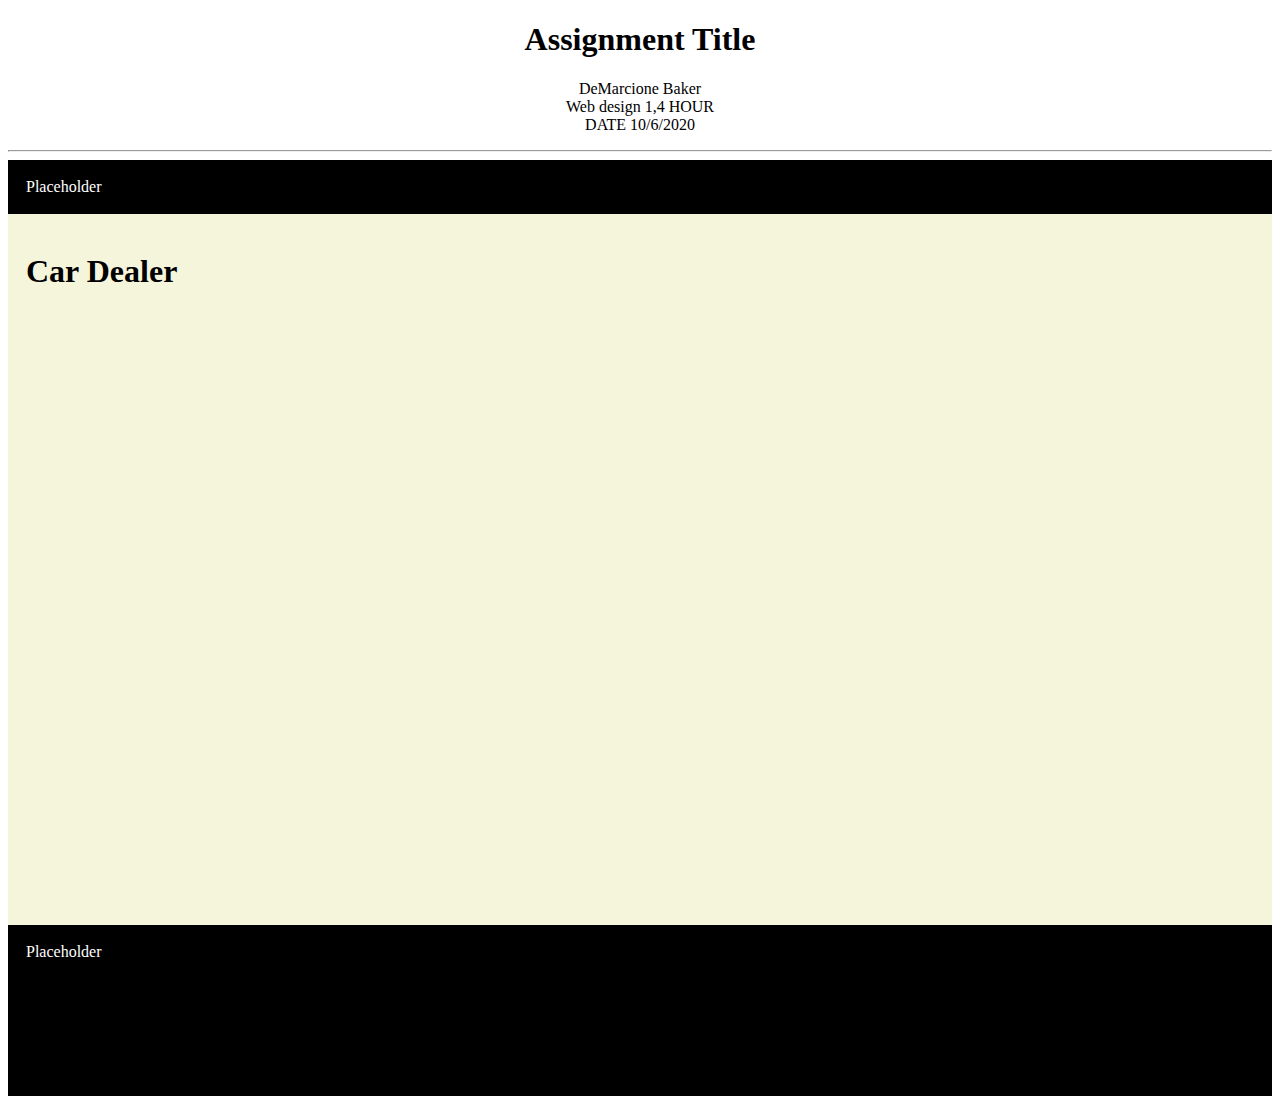
==== cardealer/index.html @ 5a34cc01 "Added Skeleton so we can link to portfolio" ====
<!doctype html>
<html>
    <head>
      <style>
        header{
          text-align:center;
        }
        heaeder h1 {
          background:lightblue;
          :color:white;
          Padding:2vh;
          width:60%;
          margin:auto;
          border-radius:12px;
        }
        nav{
          background:black;
          color:white;
          padding:2vh;
        }
        footer{
          background:black;
          color:white;
          padding:2vh;
          min-height:15vh;
        }
        .container{
          min-height:75vh;
          background:beige;
          margin:auto;
          padding:2vh;
        }
        

  
        
        
        
        
      </style>
      
      
      
      
      
      
        <title>Car Dealer Home</title>
    </head>
    
    <body>
      
      <header>
         <h1>Assignment Title</h1>
        <p>
            DeMarcione Baker<br>
            Web design 1,4 HOUR<br>
            DATE 10/6/2020
        </p>
        <hr>
        
      </header>
      <nav>
        
        Placeholder
        
      </nav>

      <div class="container">
         <!-- Write Assignment code under here-->
        <h1>Car Dealer</h1>
        
        
        
        
        
      </div><!--End of container -->
      <footer>
        
        Placeholder
        
      </footer>
       
       
    
    
    
    
    
    <!-- End of page code, but be sure to copy closing tags below-->
    </body>
</html>
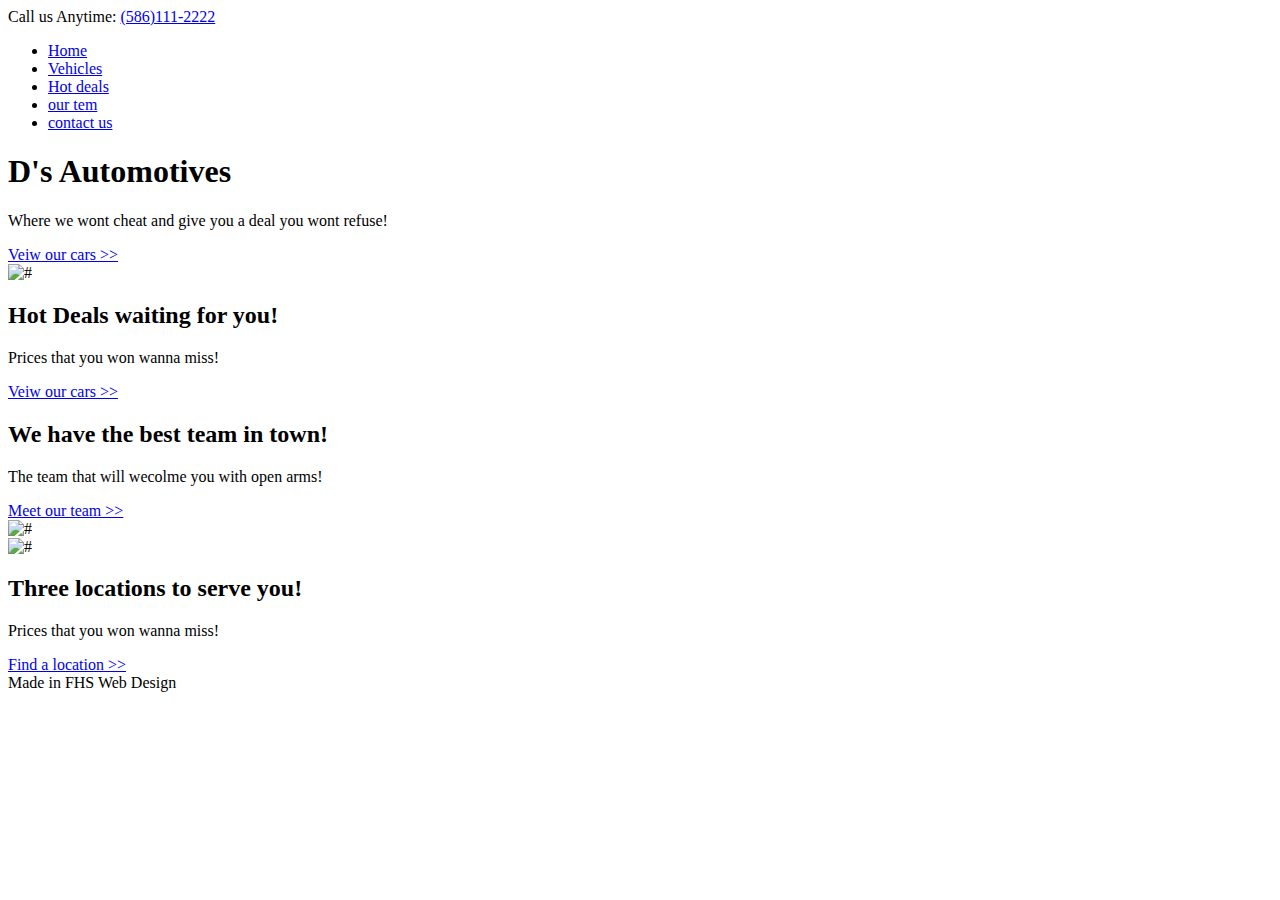
==== commit 593b493f: "Add files via upload" ====
--- a/cardealer/index.html
+++ b/cardealer/index.html
@@ -1,91 +1,156 @@
 <!doctype html>
 <html>
-    <head>
-      <style>
-        header{
-          text-align:center;
-        }
-        heaeder h1 {
-          background:lightblue;
-          :color:white;
-          Padding:2vh;
-          width:60%;
-          margin:auto;
-          border-radius:12px;
-        }
-        nav{
-          background:black;
-          color:white;
-          padding:2vh;
-        }
-        footer{
-          background:black;
-          color:white;
-          padding:2vh;
-          min-height:15vh;
-        }
-        .container{
-          min-height:75vh;
-          background:beige;
-          margin:auto;
-          padding:2vh;
-        }
-        
-
   
-        
-        
-        
-        
-      </style>
+  <head>
+   
+    <style>
       
       
       
+     
       
+    
+    </style>
+    
+    
+   <meta name="viewport" content="width=device-width,initial-scale=1.0">
+    <link type="text/css" rel="stylesheet" href="css/cardeal.css">
+    
+    
+    <title>Car Dealer Home</title>
+  </head>
+  
+  <body>
+    
+  <header>
+  
+  Call us Anytime: <a href="tel:+15861112222">(586)111-2222</a>
+  
+  </header>
+  
+  <nav>
+    
+    <ul>
       
+    <li><a href="index.html">Home</a></li>
+    <li><a href="cars.html">Vehicles</a></li>
+    <li><a href="deals.html">Hot deals</a></li>
+    <li><a href="team.html">our tem</a></li>
+    <li><a href="contact.html">contact us</a></li>
+    
+    </ul>
+    
+  </nav>
+ <div class="cover-photo">
+   
+ 
+ <div class="overlay">
+   
+   <div class="overlay-inner">
+     
+     <h1>D's Automotives</h1>
+     <p>Where we wont cheat and give you a deal you wont refuse!</p>
+   <a class="cta-button" href="cars.html">Veiw our cars >></a>
+   </div>
+
+ </div><!--End overlay-->
+ 
+ 
+ 
+ 
+ 
+ </div><!--End cover photo-->
+  
+   <div class="row">
+     
+     <div class="media">
+       
+       <img src="images/placeholder.png" alt="#">
+       
+     </div>
+     
+     
+     <div class="text">
+      <h2>Hot Deals waiting for you!</h2>
+    <p>
       
-        <title>Car Dealer Home</title>
-    </head>
+      Prices that you won wanna miss!
+      
+    </p>
     
-    <body>
+    <a class="cta-button" href="cars.html">Veiw our cars >></a>
+    
+     </div>
+     
+   
+   </div><!--End of row-->
+   
+   
+   
+    <div class="row row-dark">
+     
+     
+     
+     <div class="text">
+      <h2>We have the best team in town!</h2>
+    <p>
       
-      <header>
-         <h1>Assignment Title</h1>
-        <p>
-            DeMarcione Baker<br>
-            Web design 1,4 HOUR<br>
-            DATE 10/6/2020
-        </p>
-        <hr>
-        
-      </header>
-      <nav>
-        
-        Placeholder
-        
-      </nav>
-
-      <div class="container">
-         <!-- Write Assignment code under here-->
-        <h1>Car Dealer</h1>
-        
-        
-        
-        
-        
-      </div><!--End of container -->
-      <footer>
-        
-        Placeholder
-        
-      </footer>
+      The team that will wecolme you with open arms!
+      
+    </p>
+    
+    <a class="cta-button" href="team.html">Meet our team >></a>
+    
+     </div>
+     
+     
+     <div class="media">
        
+       <img src="images/placeholder.png" alt="#">
        
+     </div>
+     
+     
+   
+   </div><!--End of row-->
+   
+   
+   <div class="row">
+     
+     <div class="media">
+       
+       <img src="images/placeholder.png" alt="#">
+       
+     </div>
+     
+     
+     <div class="text">
+      <h2>Three locations to serve you!</h2>
+    <p>
+      
+      Prices that you won wanna miss!
+      
+    </p>
+    
+    <a class="cta-button" href="Contact.html">Find a location >></a>
+    
+     </div>
+     
+   
+   </div><!--End of row-->
+    
+  
+  <footer>
+    Made in FHS Web Design
+  </footer>
+  
+  
     
     
     
     
     
-    <!-- End of page code, but be sure to copy closing tags below-->
-    </body>
+    
+  </body>
+
 </html>